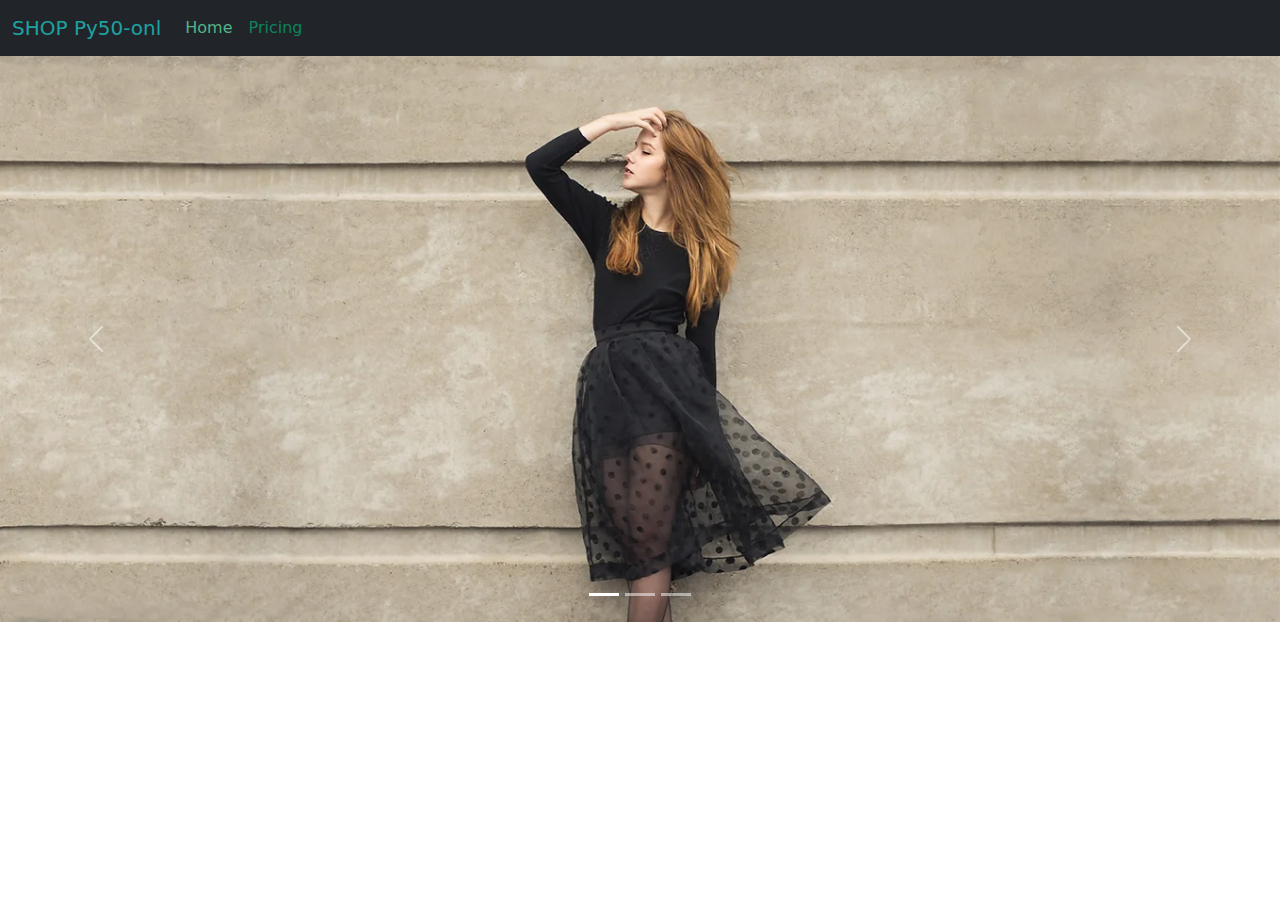
==== shop/index.html @ a6112ca8 "8/04/24" ====
<!DOCTYPE html>
<html lang="en">
  <head>
    <meta charset="UTF-8" />
    <meta name="viewport" content="width=device-width, initial-scale=1.0" />
    <link
      href="https://cdn.jsdelivr.net/npm/bootstrap@5.3.3/dist/css/bootstrap.min.css"
      rel="stylesheet"
      integrity="sha384-QWTKZyjpPEjISv5WaRU9OFeRpok6YctnYmDr5pNlyT2bRjXh0JMhjY6hW+ALEwIH"
      crossorigin="anonymous"
    />
    <link rel="stylesheet" href="mycss.css" />
    <title>Home</title>
  </head>
  <body>
    <header>
      <nav class="navbar navbar-expand-lg bg-dark">
        <div class="container-fluid">
          <a class="navbar-brand" href="index.html">SHOP Py50-onl</a>
          <button
            class="navbar-toggler"
            type="button"
            data-bs-toggle="collapse"
            data-bs-target="#navbarNav"
            aria-controls="navbarNav"
            aria-expanded="false"
            aria-label="Toggle navigation"
          >
            <span class="navbar-toggler-icon"></span>
          </button>
          <div class="collapse navbar-collapse" id="navbarNav">
            <ul class="navbar-nav">
              <li class="nav-item">
                <a class="nav-link active" aria-current="page" href="index.html"
                  >Home</a
                >
              </li>
              <li class="nav-item">
                <a class="nav-link" href="prais.html">Pricing</a>
              </li>
            </ul>
          </div>
        </div>
      </nav>
    </header>
    <section></section>

    <footer>
      <div id="carouselExampleIndicators" class="carousel slide">
        <div class="carousel-indicators">
          <button
            type="button"
            data-bs-target="#carouselExampleIndicators"
            data-bs-slide-to="0"
            class="active"
            aria-current="true"
            aria-label="Slide 1"
          ></button>
          <button
            type="button"
            data-bs-target="#carouselExampleIndicators"
            data-bs-slide-to="1"
            aria-label="Slide 2"
          ></button>
          <button
            type="button"
            data-bs-target="#carouselExampleIndicators"
            data-bs-slide-to="2"
            aria-label="Slide 3"
          ></button>
        </div>
        <div class="carousel-inner">
          <div class="carousel-item active">
            <img
              src="images/84770f_b5b78cd83b6342199b7370a2ba6b9e06.webp"
              class="d-block w-100"
              alt="..."
            />
          </div>
          <div class="carousel-item">
            <img
              src="images/84770f_b5b78cd83b6342199b7370a2ba6b9e06.webp"
              class="d-block w-100"
              alt="..."
            />
          </div>
          <div class="carousel-item">
            <img
              src="images/84770f_b5b78cd83b6342199b7370a2ba6b9e06.webp"
              class="d-block w-100"
              alt="..."
            />
          </div>
        </div>
        <button
          class="carousel-control-prev"
          type="button"
          data-bs-target="#carouselExampleIndicators"
          data-bs-slide="prev"
        >
          <span class="carousel-control-prev-icon" aria-hidden="true"></span>
          <span class="visually-hidden">Previous</span>
        </button>
        <button
          class="carousel-control-next"
          type="button"
          data-bs-target="#carouselExampleIndicators"
          data-bs-slide="next"
        >
          <span class="carousel-control-next-icon" aria-hidden="true"></span>
          <span class="visually-hidden">Next</span>
        </button>
      </div>
    </footer>

    <script
      src="https://cdn.jsdelivr.net/npm/bootstrap@5.3.3/dist/js/bootstrap.bundle.min.js"
      integrity="sha384-YvpcrYf0tY3lHB60NNkmXc5s9fDVZLESaAA55NDzOxhy9GkcIdslK1eN7N6jIeHz"
      crossorigin="anonymous"
    ></script>
  </body>
</html>
---- shop/mycss.css ----
.row {
    background: linear-gradient(90deg, #124380 22%, #1a9953 88%);
}

.nav-link {
    color: rgb(14, 131, 92);
}

.navbar-nav .nav-link.active {
    color: rgb(81, 180, 134);
} 

.navbar-brand {
    color: rgb(29, 161, 161);
}

.navbar-toggler {
    color: rgb(29, 161, 161);
    background-color: rgb(14, 131, 92);
}

.card-img-top {
    box-shadow: 10px -6px 15px 5px #5e5c64, -13px 8px 10px 1px #000000;
}

.card-title {
    color: rgb(5, 44, 44);
}

.card-text {
    color: rgb(6, 46, 32);
}
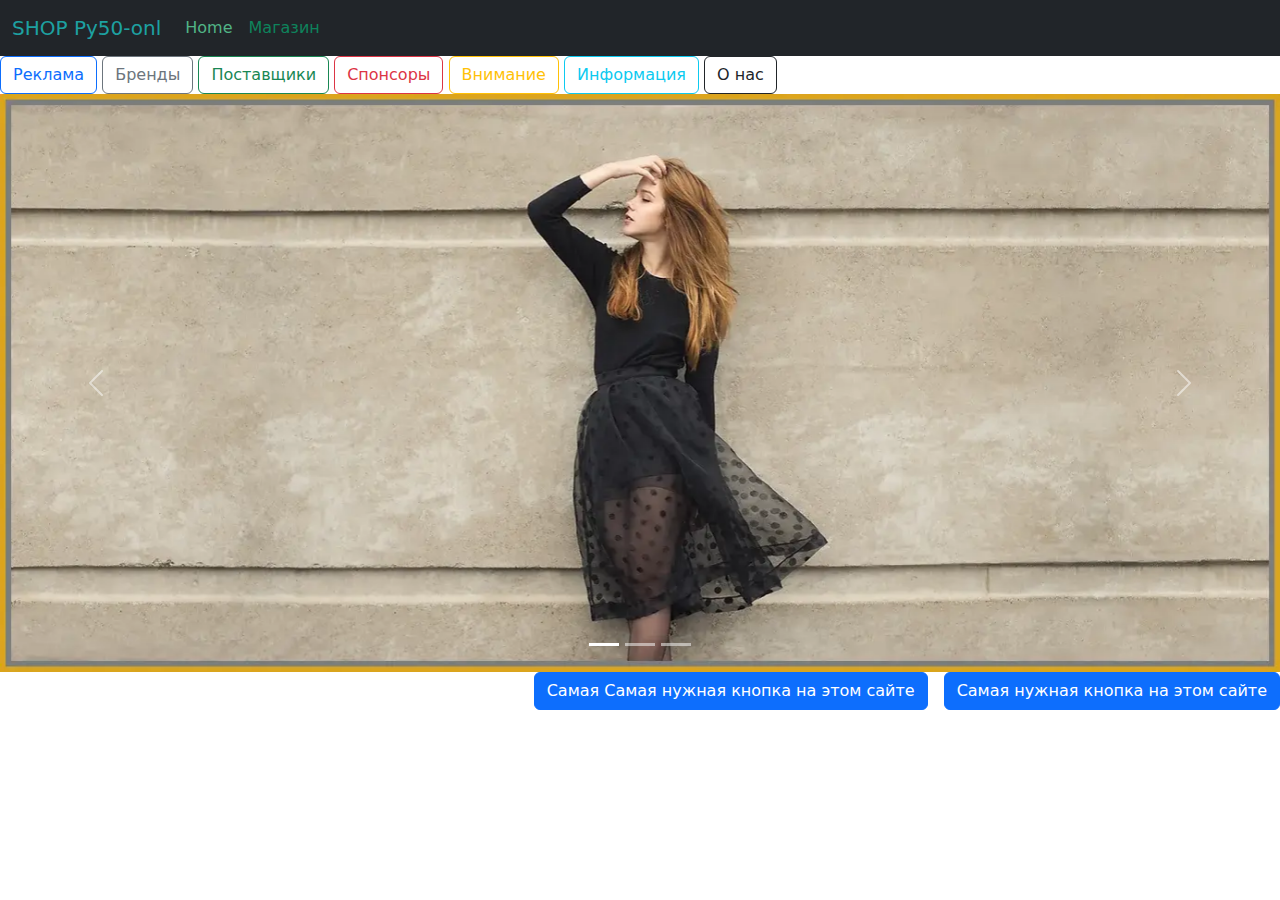
==== commit add28fda: "12.04.24 21.25" ====
--- a/shop/index.html
+++ b/shop/index.html
@@ -36,7 +36,7 @@
                 >
               </li>
               <li class="nav-item">
-                <a class="nav-link" href="prais.html">Pricing</a>
+                <a class="nav-link" href="prais.html">Магазин</a>
               </li>
             </ul>
           </div>
@@ -44,6 +44,15 @@
       </nav>
     </header>
     <section></section>
+<div>
+  <button type="button" class="btn btn-outline-primary">Реклама</button>
+  <button type="button" class="btn btn-outline-secondary">Бренды</button>
+  <button type="button" class="btn btn-outline-success">Поставщики</button>
+  <button type="button" class="btn btn-outline-danger">Спонсоры</button>
+  <button type="button" class="btn btn-outline-warning">Внимание</button>
+  <button type="button" class="btn btn-outline-info">Информация</button>
+  <button type="button" class="btn btn-outline-dark">О нас</button> 
+</div>
 
     <footer>
       <div id="carouselExampleIndicators" class="carousel slide">
@@ -72,26 +81,28 @@
         <div class="carousel-inner">
           <div class="carousel-item active">
             <img
-              src="images/84770f_b5b78cd83b6342199b7370a2ba6b9e06.webp"
+              src="images/22.webp"
               class="d-block w-100"
               alt="..."
             />
           </div>
           <div class="carousel-item">
             <img
-              src="images/84770f_b5b78cd83b6342199b7370a2ba6b9e06.webp"
+              src="images/11.webp"
               class="d-block w-100"
               alt="..."
             />
           </div>
           <div class="carousel-item">
             <img
-              src="images/84770f_b5b78cd83b6342199b7370a2ba6b9e06.webp"
+              src="images/22.webp"
               class="d-block w-100"
               alt="..."
             />
           </div>
         </div>
+
+
         <button
           class="carousel-control-prev"
           type="button"
@@ -110,8 +121,17 @@
           <span class="carousel-control-next-icon" aria-hidden="true"></span>
           <span class="visually-hidden">Next</span>
         </button>
+
+
       </div>
+      <div class="d-grid gap-2 d-md-flex justify-content-md-end">
+        <button class="btn btn-primary me-md-2" type="button">Самая Самая нужная кнопка на этом сайте</button>
+        <button class="btn btn-primary" type="button">Самая нужная кнопка на этом сайте</button>
+      </div>
+
+
     </footer>
+
 
     <script
       src="https://cdn.jsdelivr.net/npm/bootstrap@5.3.3/dist/js/bootstrap.bundle.min.js"
--- a/shop/mycss.css
+++ b/shop/mycss.css
@@ -24,9 +24,10 @@
 }
 
 .card-title {
-    color: rgb(5, 44, 44);
+    color: rgb(4, 31, 31);
+    padding-left: 6em;
 }
 
 .card-text {
-    color: rgb(6, 46, 32);
+    color: rgb(8, 9, 85);
 }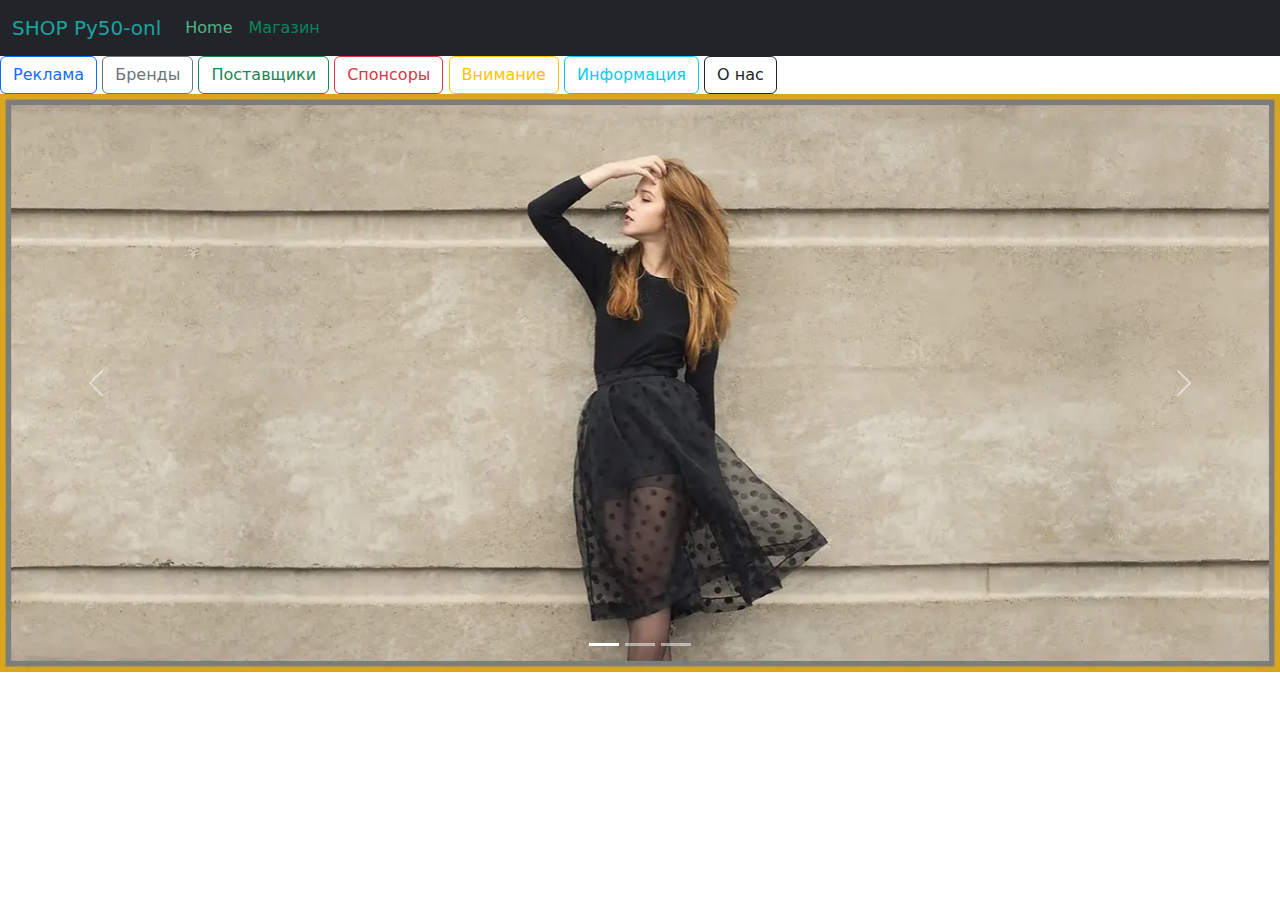
==== commit 2a2d91c6: "15/04/24 shop" ====
--- a/shop/index.html
+++ b/shop/index.html
@@ -123,13 +123,6 @@
         </button>
 
 
-      </div>
-      <div class="d-grid gap-2 d-md-flex justify-content-md-end">
-        <button class="btn btn-primary me-md-2" type="button">Самая Самая нужная кнопка на этом сайте</button>
-        <button class="btn btn-primary" type="button">Самая нужная кнопка на этом сайте</button>
-      </div>
-
-
     </footer>
 
 
--- a/shop/mycss.css
+++ b/shop/mycss.css
@@ -25,9 +25,25 @@
 
 .card-title {
     color: rgb(4, 31, 31);
-    padding-left: 6em;
+    font-size: x-large;
+    font-weight: 700;
 }
 
 .card-text {
-    color: rgb(8, 9, 85);
+    color: rgb(2, 2, 29);
+    font: 0.96em sans-serif;;
+}
+
+.dropdown-toggle {
+    color: rgb(6, 46, 46);
+}
+
+.dropdown-item {
+    color: rgb(8, 8, 83);
+    border-radius: 0.1cm;
+    background-color: #e5e2ee;
+}
+
+.data-bs-toggle {
+    color: rgb(172, 17, 112);
 }